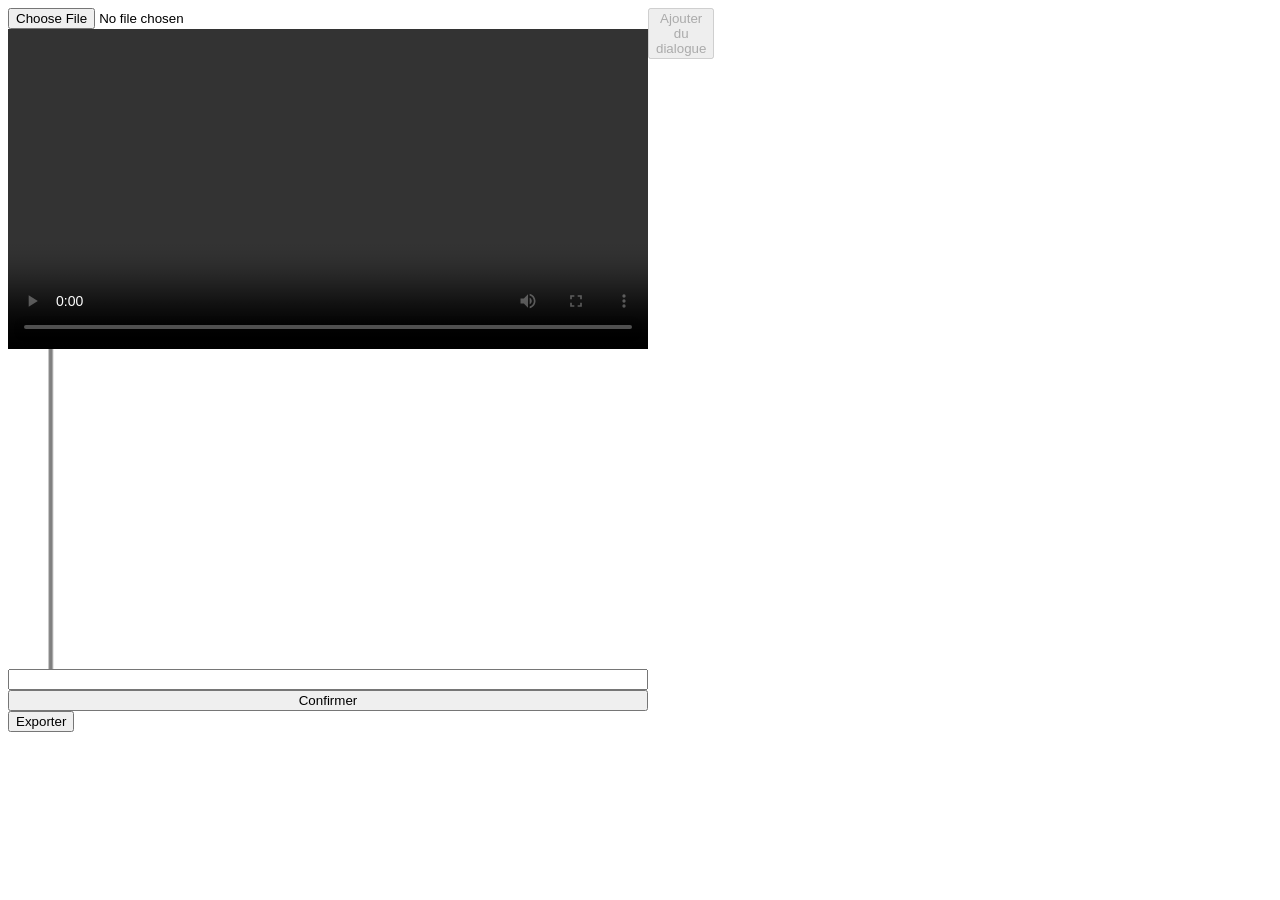
==== templates/index.html @ 3d30e423 "feat: simple WS to generate rythmo!" ====
<!DOCTYPE html>
<html>
<head>
    <meta charset='utf-8'>
    <meta http-equiv='X-UA-Compatible' content='IE=edge'>
    <title>Rythmo creator</title>
    <meta name='viewport' content='width=device-width, initial-scale=1'>
    <link rel='stylesheet' type='text/css' media='screen' href='/main.css'>
</head>
<body>
  <div id="content" style="display: flex; max-width: 50vw;">
    <div id="video_div" style="display: flex; flex-direction: column;">
      <input type="file" id="video_input" accept="video/*" />
      <video id="video_element" controls style="width:50vw;">
      </video>
      <canvas id="dialog_canvas" style=""></canvas>
      <input type="number" id="character_count"/>
      <button id="count_confirm">Confirmer</button>
    </div>
    <div id="dialog_div">
      <button id="dialog_button" disabled="true">Ajouter du dialogue</button>
      <div id="dialog_anchor"></div>
    </div>
  </div>
  <button id="export">Exporter</button>
</body>
<script src="/static/main.js">
</script>
</html>
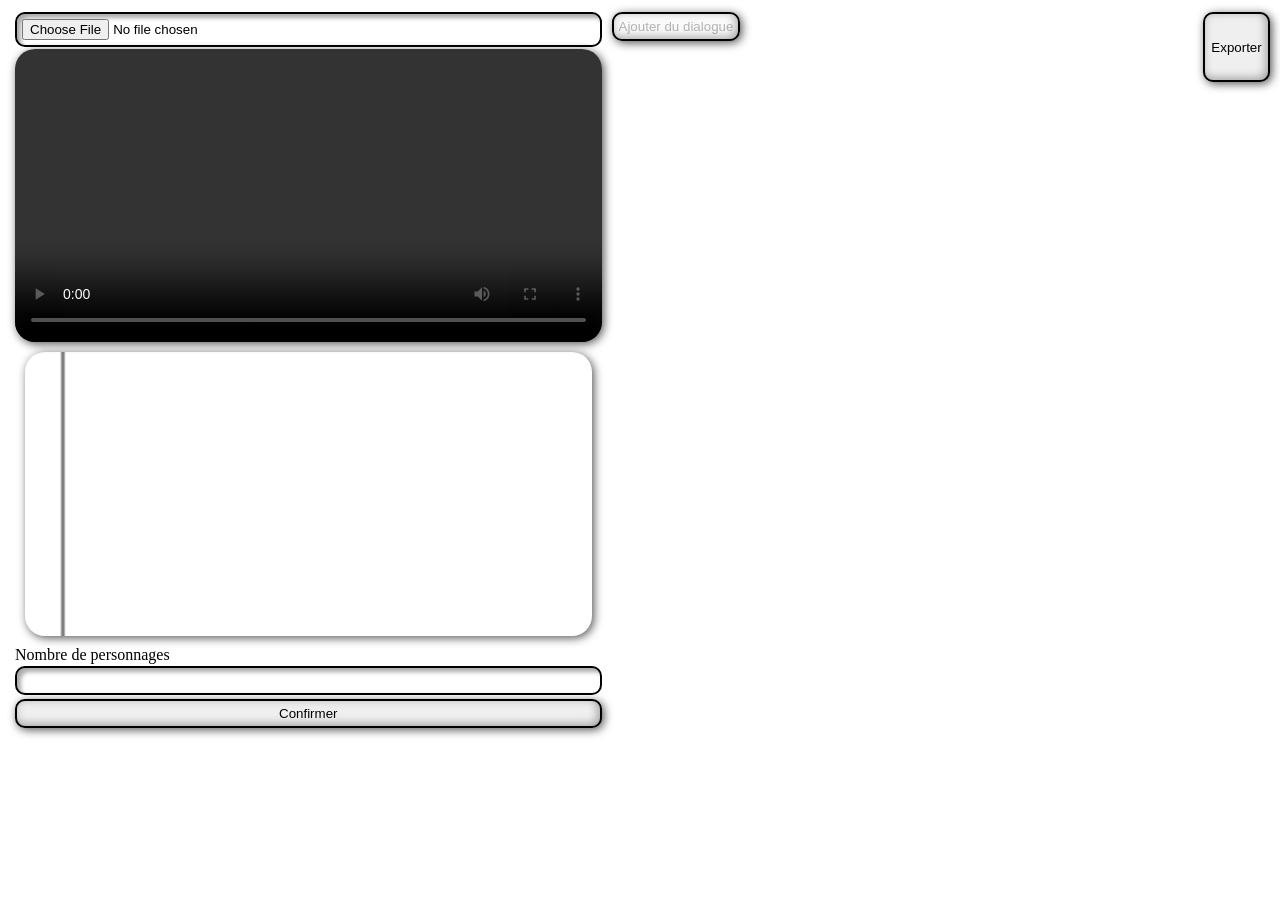
==== commit 7858eb10: "feat: better styling" ====
--- a/templates/index.html
+++ b/templates/index.html
@@ -5,24 +5,25 @@
     <meta http-equiv='X-UA-Compatible' content='IE=edge'>
     <title>Rythmo creator</title>
     <meta name='viewport' content='width=device-width, initial-scale=1'>
-    <link rel='stylesheet' type='text/css' media='screen' href='/main.css'>
+    <link rel='stylesheet' type='text/css' media='screen' href='/static/main.css'>
 </head>
 <body>
-  <div id="content" style="display: flex; max-width: 50vw;">
+  <div id="content" style="display: flex;">
     <div id="video_div" style="display: flex; flex-direction: column;">
-      <input type="file" id="video_input" accept="video/*" />
-      <video id="video_element" controls style="width:50vw;">
+      <input type="file" id="video_input" accept="video/*" value="" autocomplete="off" />
+      <video id="video_element" controls>
       </video>
       <canvas id="dialog_canvas" style=""></canvas>
-      <input type="number" id="character_count"/>
+      <label for="character_count">Nombre de personnages</label>
+      <input type="number" id="character_count" value="" autocomplete="off"/>
       <button id="count_confirm">Confirmer</button>
     </div>
     <div id="dialog_div">
       <button id="dialog_button" disabled="true">Ajouter du dialogue</button>
       <div id="dialog_anchor"></div>
     </div>
+    <button id="export" style="height: 70px; width: 70px">Exporter</button>
   </div>
-  <button id="export">Exporter</button>
 </body>
 <script src="/static/main.js">
 </script>
--- a/static/main.css
+++ b/static/main.css
@@ -0,0 +1,55 @@
+html, body {
+  margin: 0;
+  width: 100%;
+  height: 100%;
+  padding: 0;
+}
+
+#content {
+  padding: 10px;
+  width: calc(100% - 20px);
+  height: calc(100% - 20px);
+}
+
+button, input, select{
+  border-radius: 10px;
+  padding: 5px;
+
+  margin-top: 2px;
+  margin-bottom: 2px;
+
+  border-color: #000000;
+  border-style: solid;
+
+  border-width: 2px;
+
+}
+
+select {
+  box-shadow: #00000055 2px 2px 10px;
+}
+
+input {
+  box-shadow: inset #00000055 4px 4px 4px;
+}
+
+button {
+  box-shadow: inset #00000055 -2px -2px 10px, #000000aa 2px 2px 10px;
+}
+
+video {
+  border-radius: 20px;
+  box-shadow: #000000aa 2px 2px 10px;
+}
+
+canvas {
+  margin: 10px;
+  box-shadow: #000000aa 2px 2px 10px;
+  border-radius: 20px;
+}
+
+#video_div, #dialog_div {
+  width: calc(50% - 10px);
+  margin-left: 5px;
+  margin-right: 5px;
+}
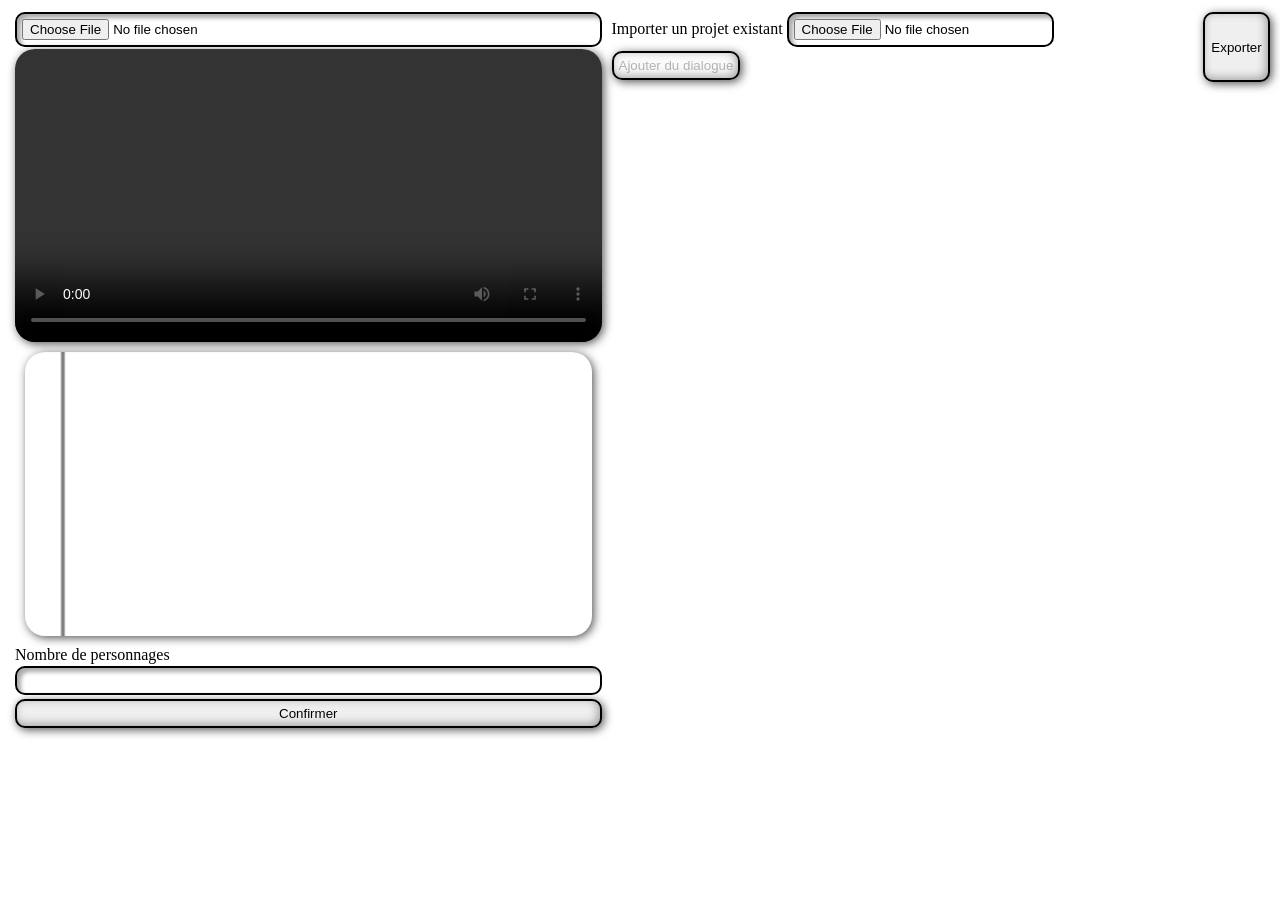
==== commit ccf32516: "feat: load past projects" ====
--- a/templates/index.html
+++ b/templates/index.html
@@ -19,10 +19,13 @@
       <button id="count_confirm">Confirmer</button>
     </div>
     <div id="dialog_div">
+      <label for="rythmo_input">Importer un projet existant</label>
+      <input type="file" id="rythmo_input" accept="*.ry" value="" autocomplete="off" />
+      <br>
       <button id="dialog_button" disabled="true">Ajouter du dialogue</button>
       <div id="dialog_anchor"></div>
     </div>
-    <button id="export" style="height: 70px; width: 70px">Exporter</button>
+    <button id="export" style="height: 70px;">Exporter</button>
   </div>
 </body>
 <script src="/static/main.js">
--- a/static/main.css
+++ b/static/main.css
@@ -48,8 +48,24 @@
   border-radius: 20px;
 }
 
+#export {
+  width: 70px;
+}
+
 #video_div, #dialog_div {
   width: calc(50% - 10px);
   margin-left: 5px;
   margin-right: 5px;
 }
+
+@media (max-width: 660px) {
+  #content {
+    flex-direction: column;
+  }
+  #video_div, #dialog_div {
+    width: calc(100% - 10px);
+  }
+  #export {
+    width: calc(100%);
+  }
+}
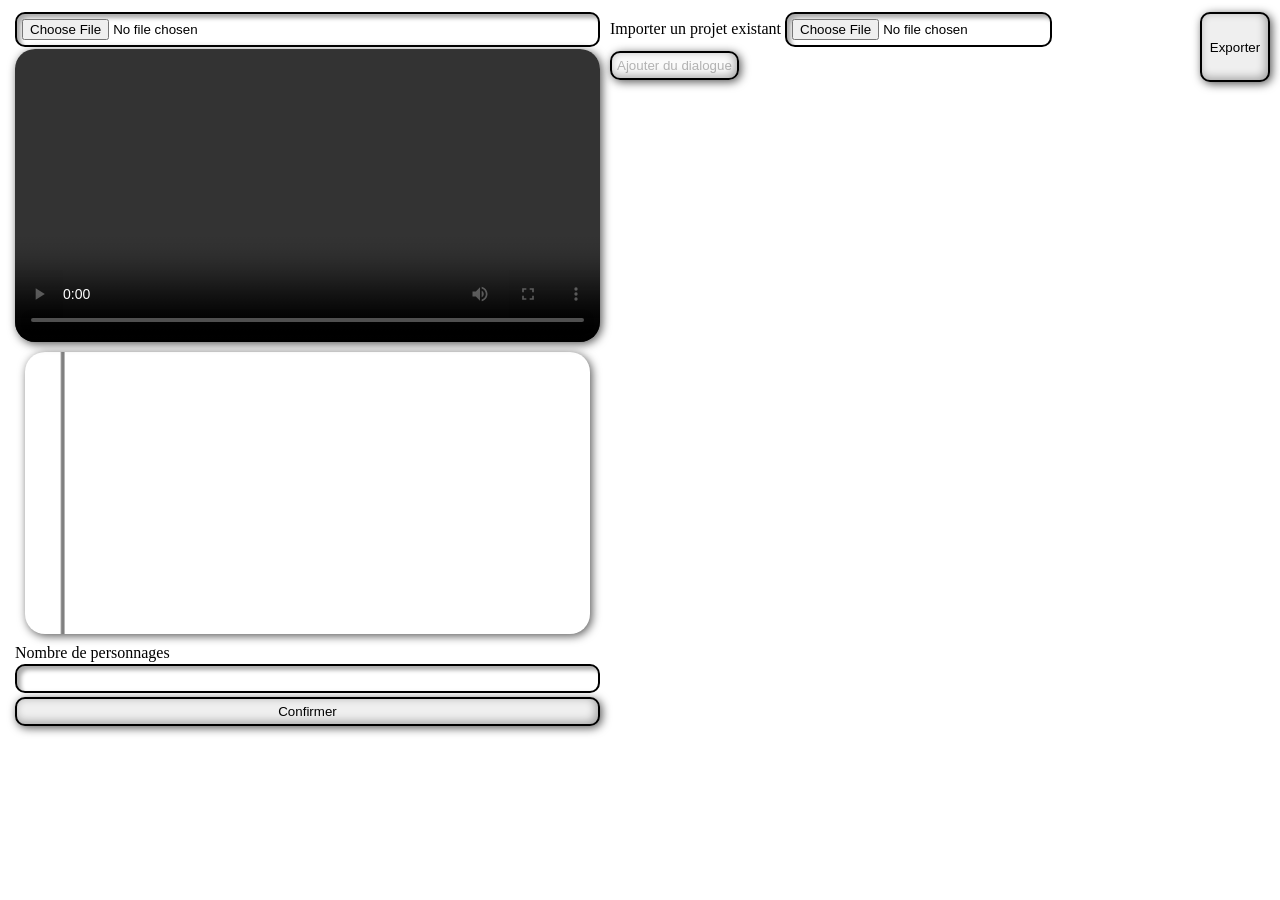
==== commit 3ebd79e3: "fix: more visible export and export timeout fixed" ====
--- a/templates/index.html
+++ b/templates/index.html
@@ -13,7 +13,7 @@
       <input type="file" id="video_input" accept="video/*" value="" autocomplete="off" />
       <video id="video_element" controls>
       </video>
-      <canvas id="dialog_canvas" style=""></canvas>
+      <canvas id="dialog_canvas"></canvas>
       <label for="character_count">Nombre de personnages</label>
       <input type="number" id="character_count" value="" autocomplete="off"/>
       <button id="count_confirm">Confirmer</button>
@@ -25,7 +25,9 @@
       <button id="dialog_button" disabled="true">Ajouter du dialogue</button>
       <div id="dialog_anchor"></div>
     </div>
+    <div id="export_div">
     <button id="export" style="height: 70px;">Exporter</button>
+    </div>
   </div>
 </body>
 <script src="/static/main.js">
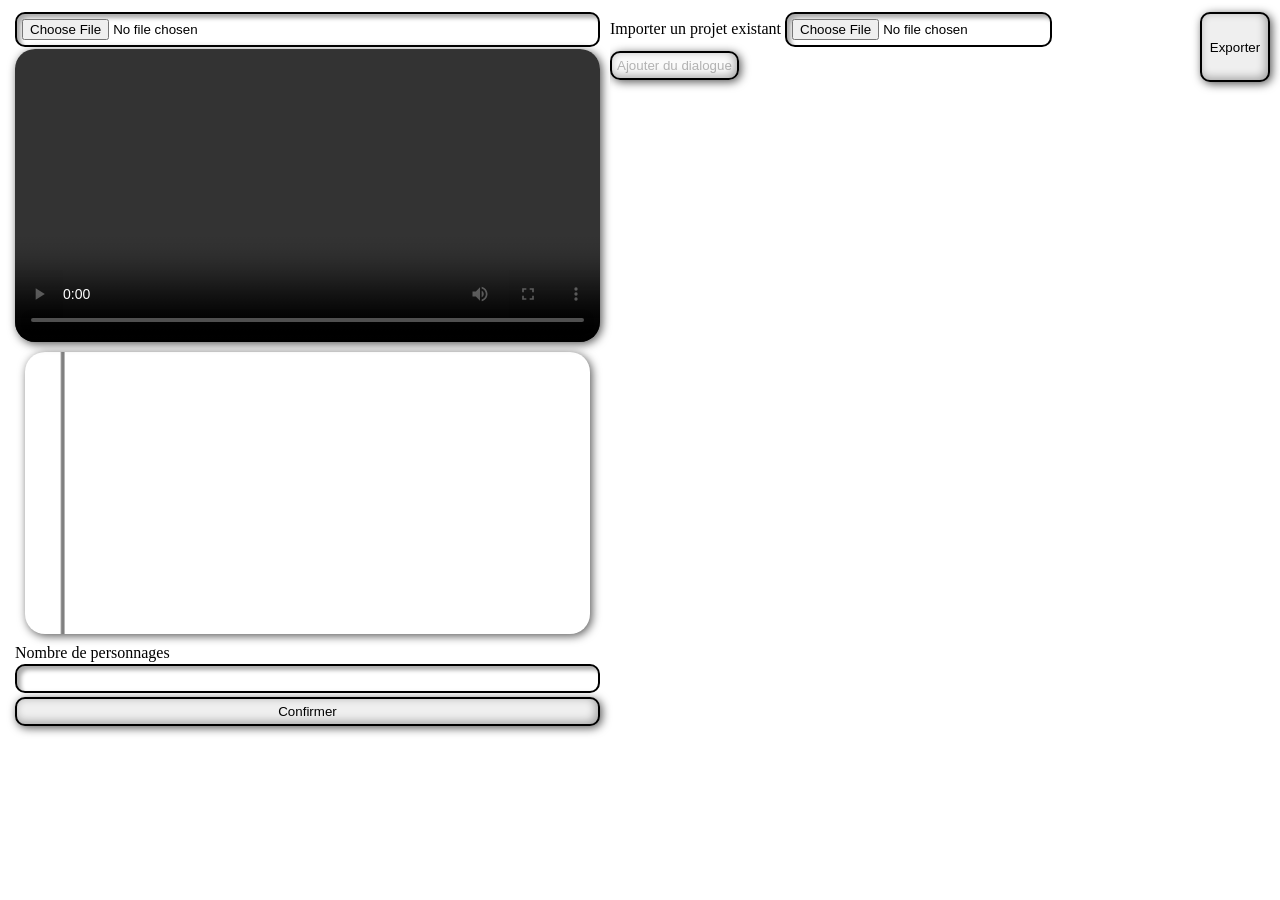
==== commit 9ee14caf: "feat: hide input div" ====
--- a/templates/index.html
+++ b/templates/index.html
@@ -14,7 +14,7 @@
       <video id="video_element" controls>
       </video>
       <canvas id="dialog_canvas"></canvas>
-      <label for="character_count">Nombre de personnages</label>
+      <label for="character_count" id="char_count_label">Nombre de personnages</label>
       <input type="number" id="character_count" value="" autocomplete="off"/>
       <button id="count_confirm">Confirmer</button>
     </div>
--- a/static/main.css
+++ b/static/main.css
@@ -58,6 +58,10 @@
   margin-right: 5px;
 }
 
+#dialog_div {
+  overflow-y: scroll;
+}
+
 @media (max-width: 660px) {
   #content {
     flex-direction: column;
